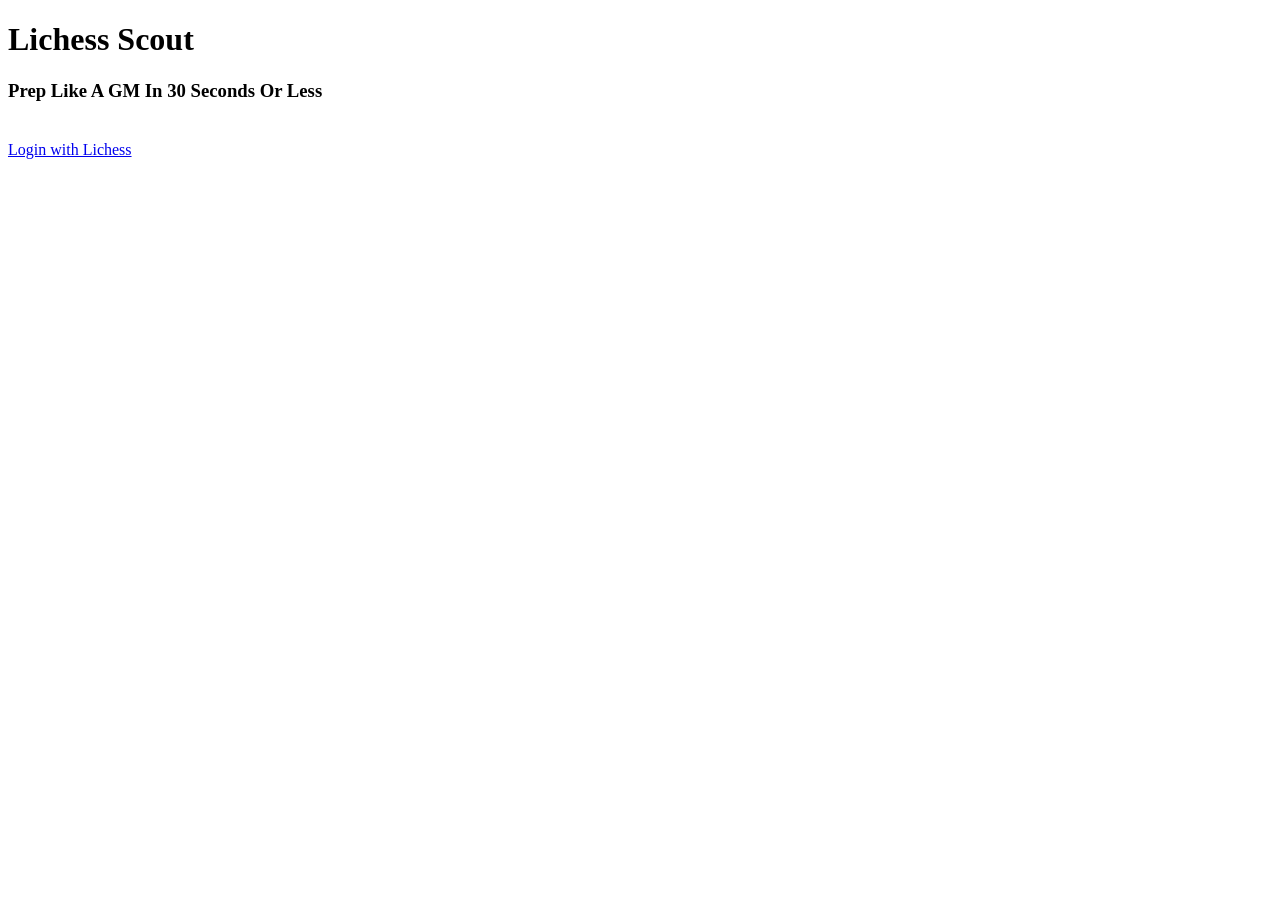
==== frontend/index.html @ cd8be74f "add proper auth flow with redirecting to pages depending on auth status" ====
<!DOCTYPE html>
<html lang="en">
<head>
  <meta charset="UTF-8">
  <meta name="viewport" content="width=device-width, initial-scale=1.0">
  <title>Lichess Scout</title>
  <link rel="stylesheet" href="/css/styles.css">
  <!--<link rel="stylesheet" href="https://cdn.jsdelivr.net/npm/water.css@2/out/water.css">-->
  <!--<link rel="stylesheet" href="https://cdn.jsdelivr.net/npm/@picocss/pico@2/css/pico.min.css">-->
</head>

<body>

  <!--Display the main content in the center of the page-->
  <div class="main-content">
      <h1>Lichess Scout</h1>
      <h3>Prep Like A GM In 30 Seconds Or Less</h3>
      <a id="login-button" href="#" style="margin-top: 20px; display: inline-block">Login with Lichess</a>
  </div>
  
  <script>
    // API Configuration - will be set by the server or environment
    const API_BASE_URL = window.location.origin.replace(':3000', ':8000'); 
    
    // Set the login button href dynamically
    document.getElementById('login-button').href = `${API_BASE_URL}/auth/login`;

    // Check if the user is logged in and show dashboard instead of login page if user is logged in
    async function checkLogin() {
      try {
        const response = await fetch(`${API_BASE_URL}/api/auth/status`, {
          method: 'GET',
          credentials: 'include',
          headers: {
                        'Content-Type': 'application/json'
                    }
        });
        const data = await response.json();
        if (data.authenticated) {
          // User is logged in
          window.location.href = '/dashboard';
        }
      }
      catch (error) {
        // If there's an error, assume not logged in and do nothing.
        // The user stays on the login page.
        console.error('Auth check failed:', error);
      }
      }

      checkLogin();
          

  </script>  
  
  <!--Display the chess background on inactivity-->
  <div class="chessboard" id="chessboard"></div>
  <script src="script.js"></script>

</body>

</html>
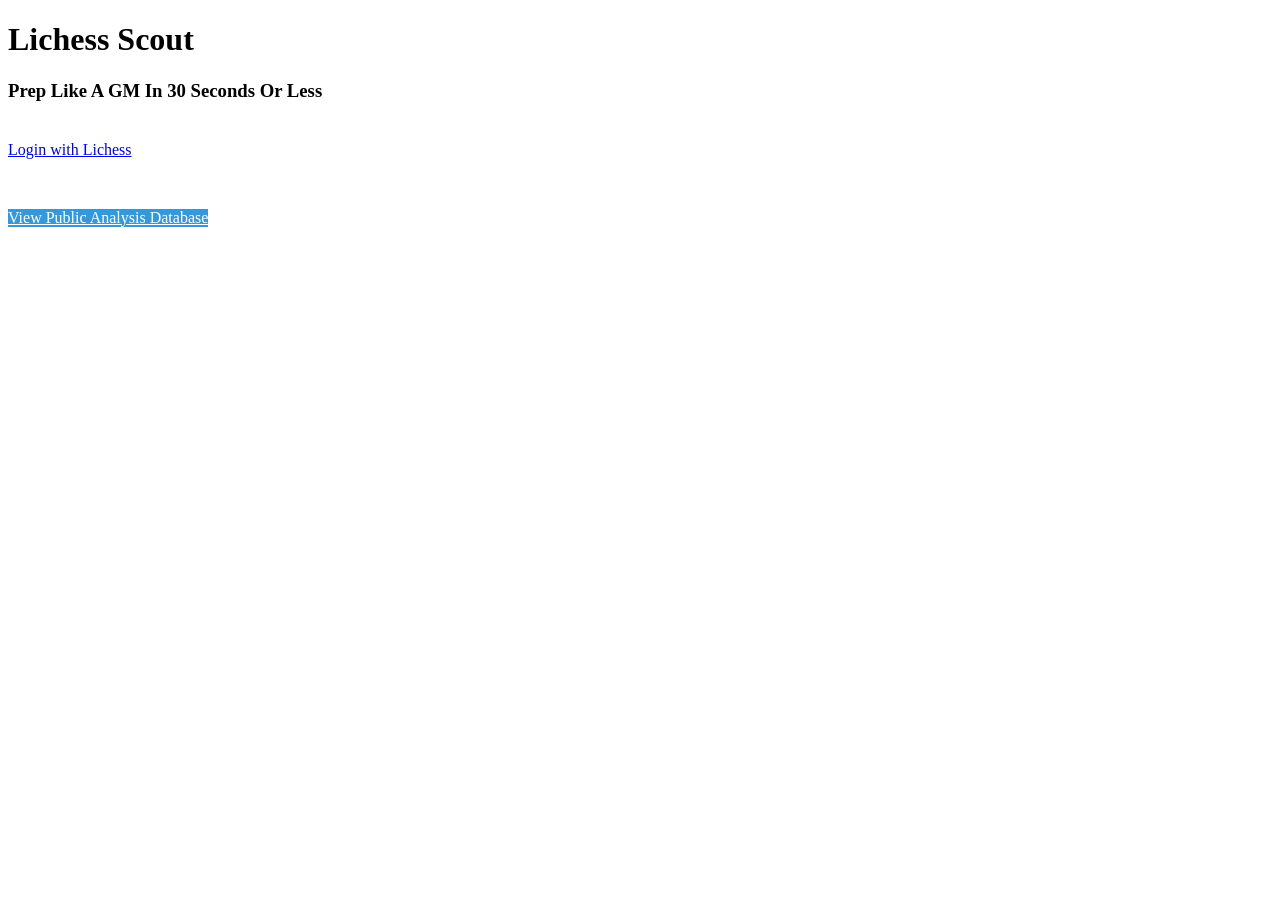
==== commit 3eed6cde: "style opponent analysis tables and create public one" ====
--- a/frontend/index.html
+++ b/frontend/index.html
@@ -16,6 +16,11 @@
       <h1>Lichess Scout</h1>
       <h3>Prep Like A GM In 30 Seconds Or Less</h3>
       <a id="login-button" href="#" style="margin-top: 20px; display: inline-block">Login with Lichess</a>
+      <div style="margin-top: 30px;">
+        <a href="/public_table" style="margin-top: 20px; display: inline-block; background: #3498db; color: white; transition: background-color 0.3s;">
+          View Public Analysis Database
+        </a>
+      </div>
   </div>
   
   <script>
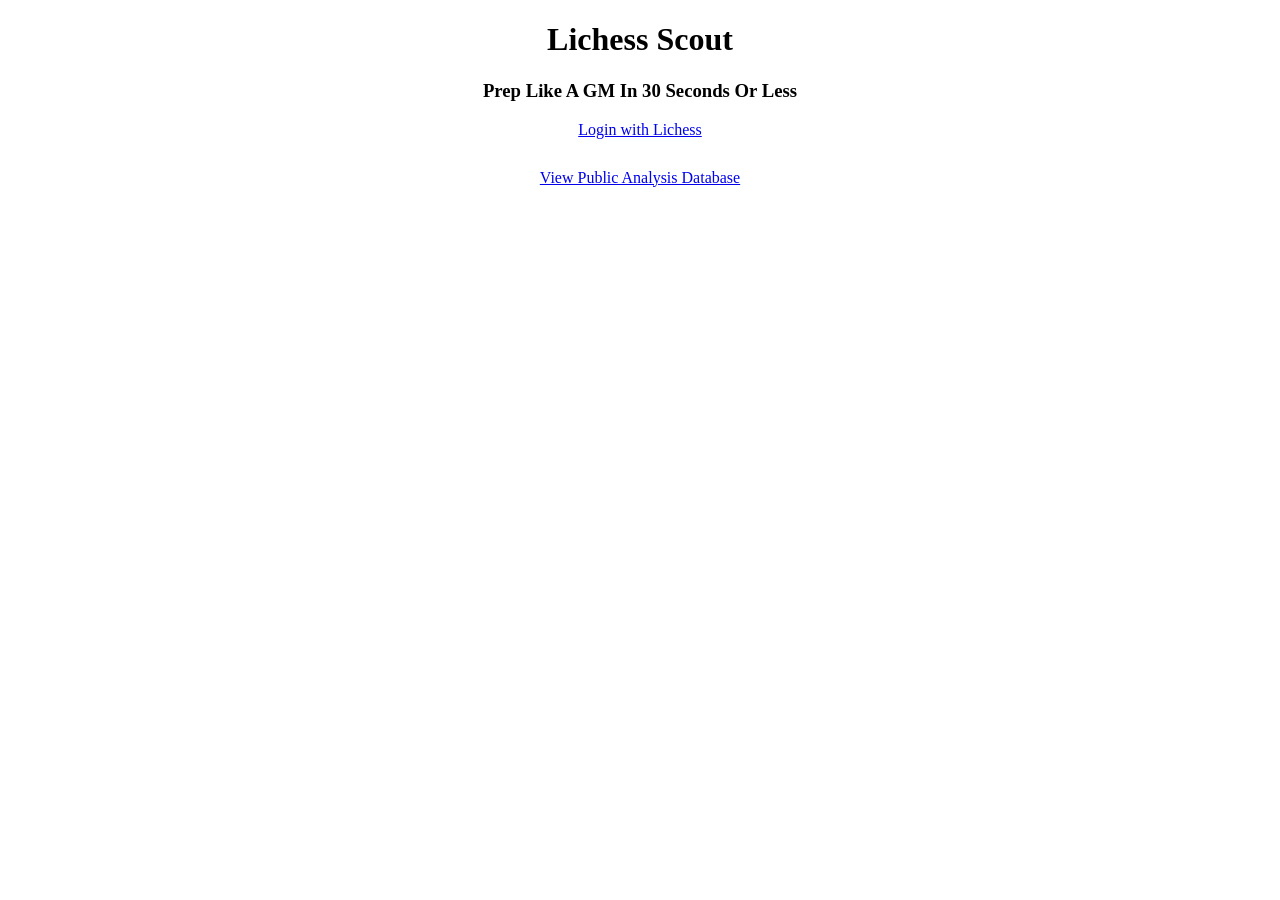
==== commit 070fca5b: "refactor frontend to have unified styling and functions" ====
--- a/frontend/index.html
+++ b/frontend/index.html
@@ -12,20 +12,18 @@
 <body>
 
   <!--Display the main content in the center of the page-->
-  <div class="main-content">
+  <div class="main-content" style="text-align: center;">
       <h1>Lichess Scout</h1>
       <h3>Prep Like A GM In 30 Seconds Or Less</h3>
-      <a id="login-button" href="#" style="margin-top: 20px; display: inline-block">Login with Lichess</a>
+      <a id="login-button" href="#" class="btn btn--success" style="margin-top: 20px;">Login with Lichess</a>
       <div style="margin-top: 30px;">
-        <a href="/public_table" style="margin-top: 20px; display: inline-block; background: #3498db; color: white; transition: background-color 0.3s;">
-          View Public Analysis Database
-        </a>
+        <a href="/public_table" class="btn btn--primary">View Public Analysis Database</a>
       </div>
   </div>
   
   <script>
     // API Configuration - will be set by the server or environment
-    const API_BASE_URL = window.location.origin.replace(':3000', ':8000'); 
+    const API_BASE_URL = window.API_BASE_URL; 
     
     // Set the login button href dynamically
     document.getElementById('login-button').href = `${API_BASE_URL}/auth/login`;
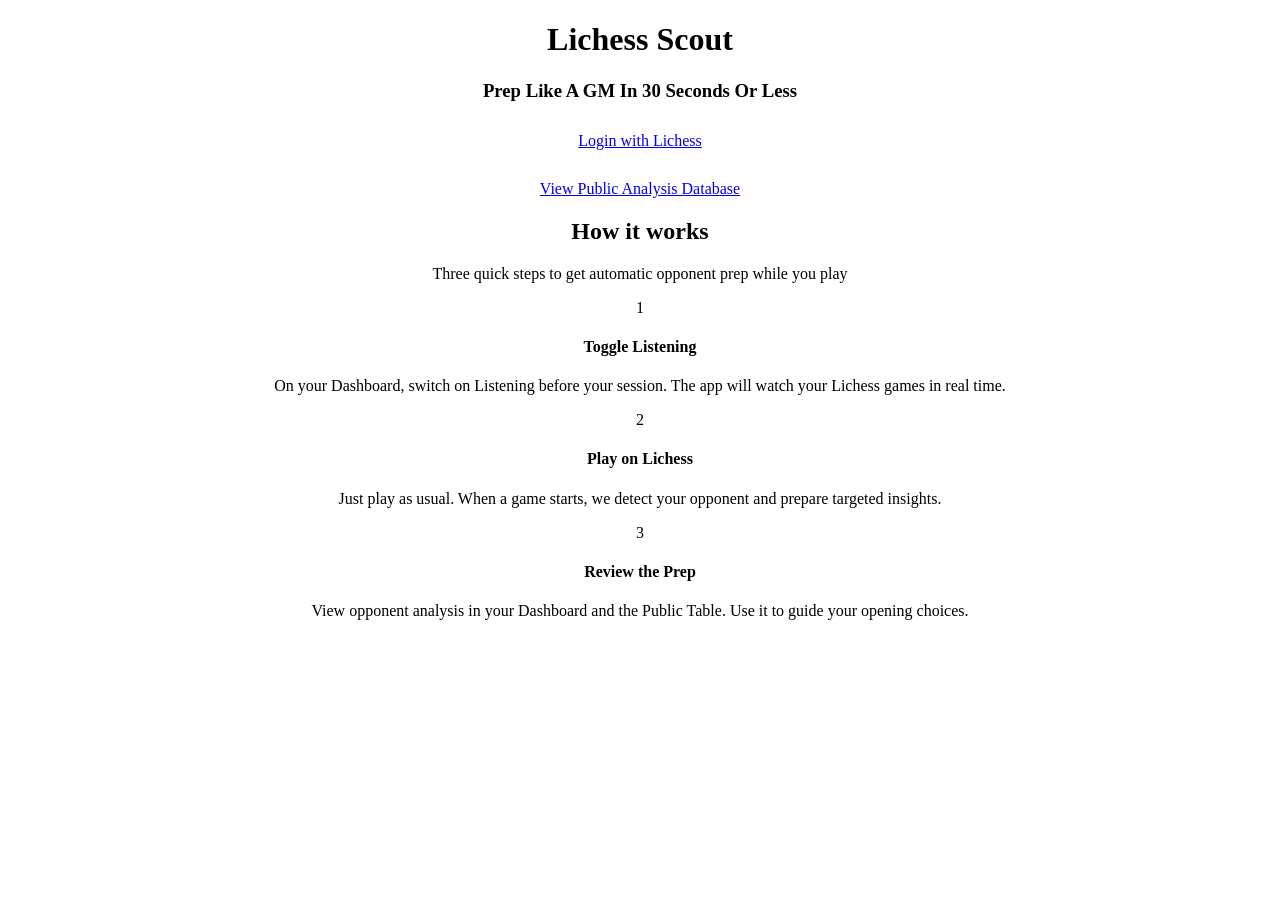
==== commit 421d463d: "add better user onboarding with descriptions on home / login and dashboard pages" ====
--- a/frontend/index.html
+++ b/frontend/index.html
@@ -15,18 +15,52 @@
   <div class="main-content" style="text-align: center;">
       <h1>Lichess Scout</h1>
       <h3>Prep Like A GM In 30 Seconds Or Less</h3>
-      <a id="login-button" href="#" class="btn btn--success" style="margin-top: 20px;">Login with Lichess</a>
+      
+      <div id="primary-cta" style="margin-top: 30px; display: none;">
+        <a id="login-button" href="#" class="btn btn--success" style="margin-top: 20px;">Login with Lichess</a>
+      </div>
+      
       <div style="margin-top: 30px;">
         <a href="/public_table" class="btn btn--primary">View Public Analysis Database</a>
       </div>
+
+      <section class="how-it-works" id="how-it-works">
+        <h2 class="how-title">How it works</h2>
+        <p class="how-subtitle">Three quick steps to get automatic opponent prep while you play</p>
+        <div class="how-grid">
+          <div class="how-step">
+            <div class="how-step-header">
+              <div class="how-step-icon">1</div>
+              <h4 class="how-step-title">Toggle Listening</h4>
+            </div>
+            <p class="how-step-text">On your Dashboard, switch on Listening before your session. The app will watch your Lichess games in real time.</p>
+          </div>
+          <div class="how-step">
+            <div class="how-step-header">
+              <div class="how-step-icon">2</div>
+              <h4 class="how-step-title">Play on Lichess</h4>
+            </div>
+            <p class="how-step-text">Just play as usual. When a game starts, we detect your opponent and prepare targeted insights.</p>
+          </div>
+          <div class="how-step">
+            <div class="how-step-header">
+              <div class="how-step-icon">3</div>
+              <h4 class="how-step-title">Review the Prep</h4>
+            </div>
+            <p class="how-step-text">View opponent analysis in your Dashboard and the Public Table. Use it to guide your opening choices.</p>
+          </div>
+        </div>
+      </section>
   </div>
   
   <script>
     // API Configuration - will be set by the server or environment
-    const API_BASE_URL = window.API_BASE_URL; 
+    const API_BASE_URL = window.API_BASE_URL || window.location.origin.replace(':3000', ':8000'); 
     
-    // Set the login button href dynamically
-    document.getElementById('login-button').href = `${API_BASE_URL}/auth/login`;
+    // Set the login button href dynamically (or swap CTA if logged in)
+    const loginBtn = document.getElementById('login-button');
+    const ctaContainer = document.getElementById('primary-cta');
+    if (loginBtn) loginBtn.href = `${API_BASE_URL}/auth/login`;
 
     // Check if the user is logged in and show dashboard instead of login page if user is logged in
     async function checkLogin() {
@@ -40,14 +74,22 @@
         });
         const data = await response.json();
         if (data.authenticated) {
-          // User is logged in
-          window.location.href = '/dashboard';
+          // User is logged in: swap primary CTA to Dashboard
+          if (loginBtn) {
+            loginBtn.textContent = 'Go to Dashboard';
+            loginBtn.className = 'btn btn--success';
+            loginBtn.href = '/dashboard';
+          }
         }
       }
       catch (error) {
         // If there's an error, assume not logged in and do nothing.
         // The user stays on the login page.
         console.error('Auth check failed:', error);
+      }
+      finally {
+        // Reveal the CTA after we decide which button to show
+        if (ctaContainer) ctaContainer.style.display = 'block';
       }
       }
 
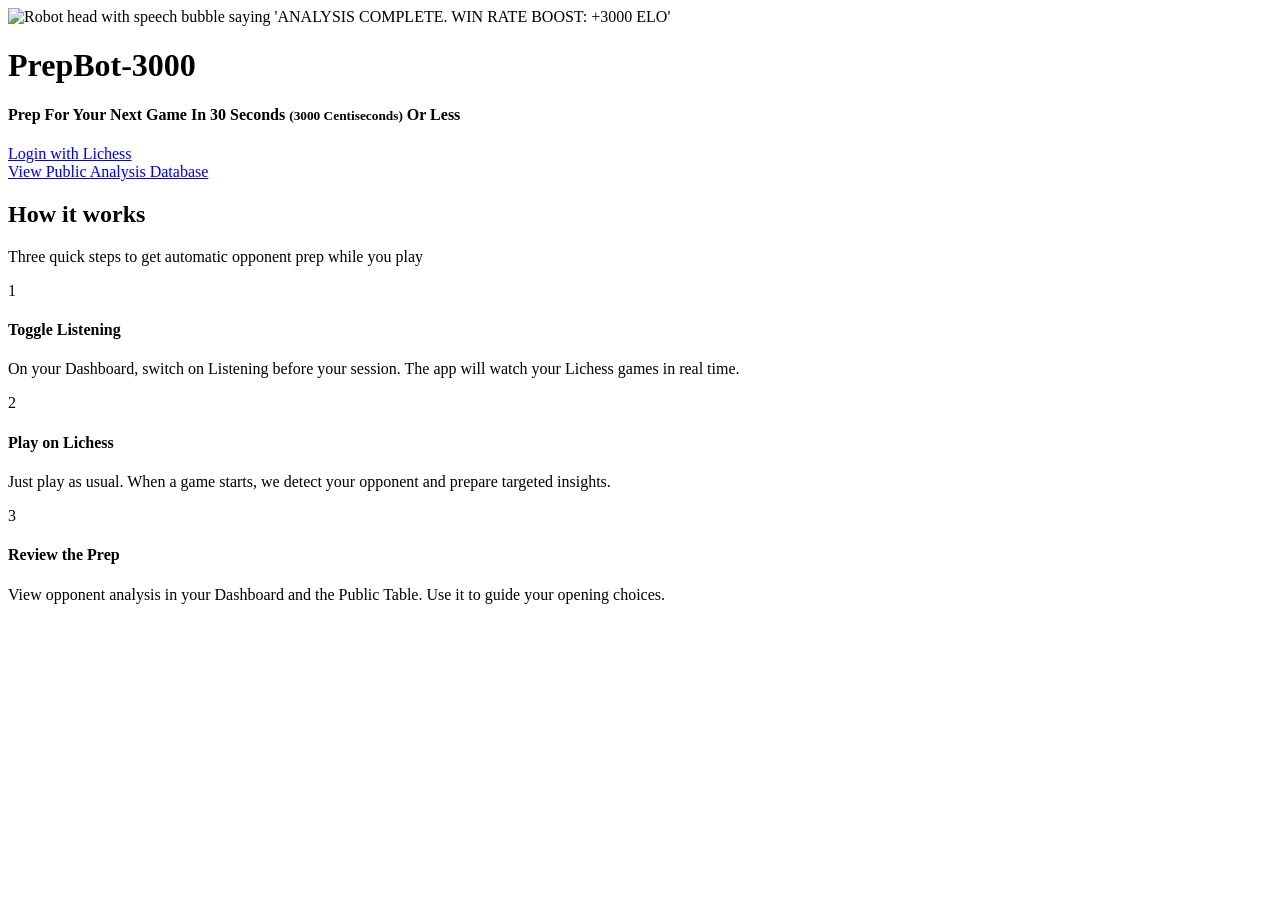
==== commit f3ec4088: "improve style of home/login page and cleanup html, js and css files" ====
--- a/frontend/index.html
+++ b/frontend/index.html
@@ -5,22 +5,31 @@
   <meta name="viewport" content="width=device-width, initial-scale=1.0">
   <title>Lichess Scout</title>
   <link rel="stylesheet" href="/css/styles.css">
-  <!--<link rel="stylesheet" href="https://cdn.jsdelivr.net/npm/water.css@2/out/water.css">-->
-  <!--<link rel="stylesheet" href="https://cdn.jsdelivr.net/npm/@picocss/pico@2/css/pico.min.css">-->
 </head>
 
 <body>
 
   <!--Display the main content in the center of the page-->
-  <div class="main-content" style="text-align: center;">
-      <h1>Lichess Scout</h1>
-      <h3>Prep Like A GM In 30 Seconds Or Less</h3>
+
+  <div class="robo-bubble-container">
+    <img class="robo-bubble-image" id="robo-image" src="/assets/images/robo-1.png" alt="Robot head with speech bubble saying 'ANALYSIS COMPLETE. WIN RATE BOOST: +3000 ELO'">
+    <div class="overlay-div" id="robo-toggle-btn"></div>
+  </div>
+
+    
+    <div class="main-content">
       
-      <div id="primary-cta" style="margin-top: 30px; display: none;">
-        <a id="login-button" href="#" class="btn btn--success" style="margin-top: 20px;">Login with Lichess</a>
+      <div class="title-container">
+        <h1>PrepBot-3000</h1>
       </div>
       
-      <div style="margin-top: 30px;">
+      <h4>Prep For Your Next Game In 30 Seconds <small class="centiseconds-text">(3000 Centiseconds)</small> Or Less</h4>
+      
+      <div id="primary-cta" class="primary-cta">
+        <a id="login-button" href="#" class="btn btn--success">Login with Lichess</a>
+      </div>
+      
+      <div class="public-table-btn">
         <a href="/public_table" class="btn btn--primary">View Public Analysis Database</a>
       </div>
 
@@ -50,53 +59,9 @@
             <p class="how-step-text">View opponent analysis in your Dashboard and the Public Table. Use it to guide your opening choices.</p>
           </div>
         </div>
-      </section>
+      </section> 
   </div>
   
-  <script>
-    // API Configuration - will be set by the server or environment
-    const API_BASE_URL = window.API_BASE_URL || window.location.origin.replace(':3000', ':8000'); 
-    
-    // Set the login button href dynamically (or swap CTA if logged in)
-    const loginBtn = document.getElementById('login-button');
-    const ctaContainer = document.getElementById('primary-cta');
-    if (loginBtn) loginBtn.href = `${API_BASE_URL}/auth/login`;
-
-    // Check if the user is logged in and show dashboard instead of login page if user is logged in
-    async function checkLogin() {
-      try {
-        const response = await fetch(`${API_BASE_URL}/api/auth/status`, {
-          method: 'GET',
-          credentials: 'include',
-          headers: {
-                        'Content-Type': 'application/json'
-                    }
-        });
-        const data = await response.json();
-        if (data.authenticated) {
-          // User is logged in: swap primary CTA to Dashboard
-          if (loginBtn) {
-            loginBtn.textContent = 'Go to Dashboard';
-            loginBtn.className = 'btn btn--success';
-            loginBtn.href = '/dashboard';
-          }
-        }
-      }
-      catch (error) {
-        // If there's an error, assume not logged in and do nothing.
-        // The user stays on the login page.
-        console.error('Auth check failed:', error);
-      }
-      finally {
-        // Reveal the CTA after we decide which button to show
-        if (ctaContainer) ctaContainer.style.display = 'block';
-      }
-      }
-
-      checkLogin();
-          
-
-  </script>  
   
   <!--Display the chess background on inactivity-->
   <div class="chessboard" id="chessboard"></div>
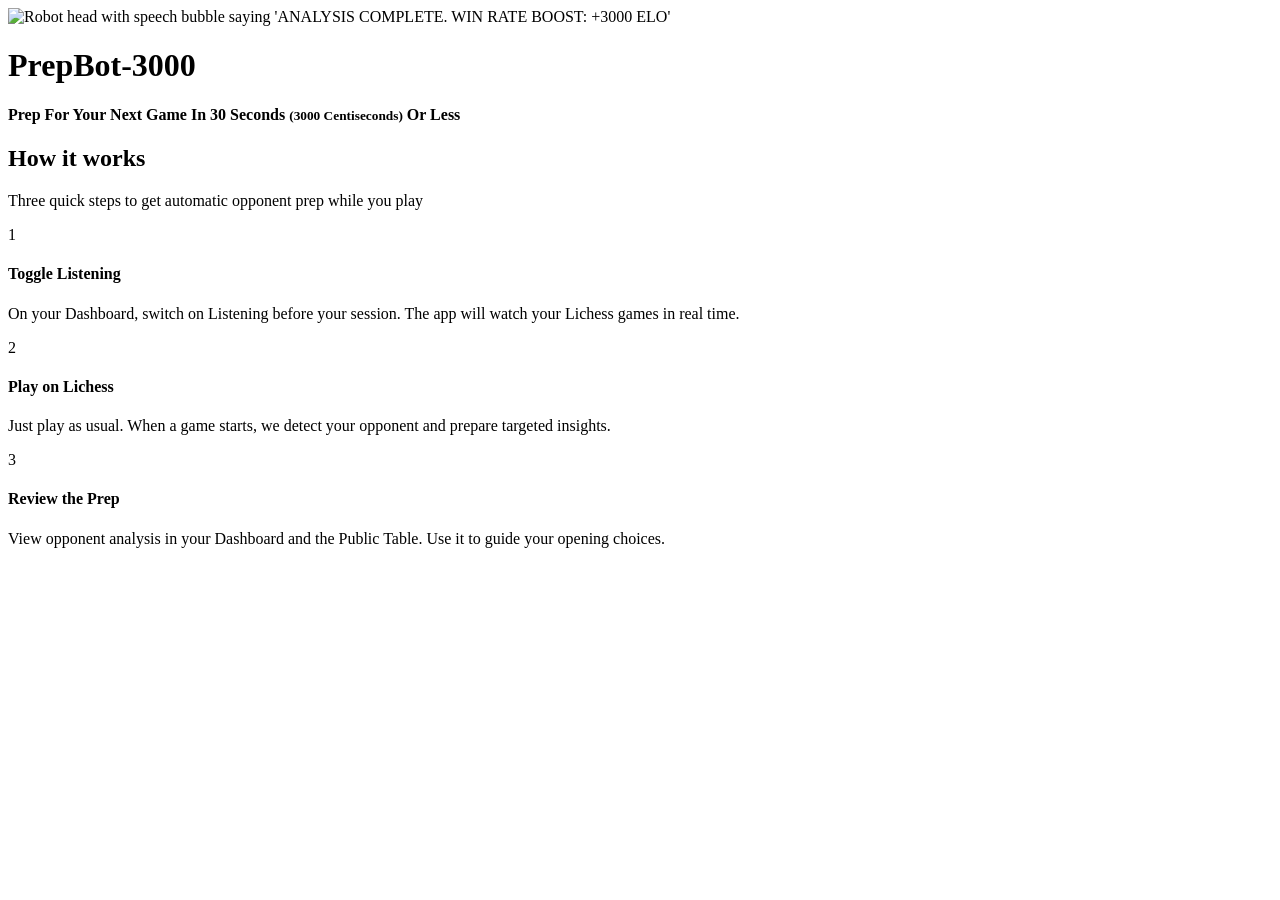
==== commit 99ee9262: "improved UX by better CTA rendering and functionality, eg token-revocation and analysis banners" ====
--- a/frontend/index.html
+++ b/frontend/index.html
@@ -3,8 +3,17 @@
 <head>
   <meta charset="UTF-8">
   <meta name="viewport" content="width=device-width, initial-scale=1.0">
-  <title>Lichess Scout</title>
+  <title>PrepBot-3000</title>
   <link rel="stylesheet" href="/css/styles.css">
+  <link rel="icon" type="image/x-icon" href="/assets/favicons/favicon.ico" />
+  <link rel="icon" type="image/png" href="/assets/favicons/favicon-96x96.png" sizes="96x96" />
+  <link rel="icon" type="image/svg+xml" href="/assets/favicons/favicon.svg" />
+  <link rel="shortcut icon" href="/assets/favicons/favicon.ico" />
+  <link rel="apple-touch-icon" sizes="180x180" href="/assets/favicons/apple-touch-icon.png" />
+  <link rel="manifest" href="/assets/favicons/site.webmanifest" />
+  <meta name="theme-color" content="#2c3e50" />
+
+
 </head>
 
 <body>
@@ -26,12 +35,8 @@
       <h4>Prep For Your Next Game In 30 Seconds <small class="centiseconds-text">(3000 Centiseconds)</small> Or Less</h4>
       
       <div id="primary-cta" class="primary-cta">
-        <a id="login-button" href="#" class="btn btn--success">Login with Lichess</a>
       </div>
       
-      <div class="public-table-btn">
-        <a href="/public_table" class="btn btn--primary">View Public Analysis Database</a>
-      </div>
 
       <section class="how-it-works" id="how-it-works">
         <h2 class="how-title">How it works</h2>
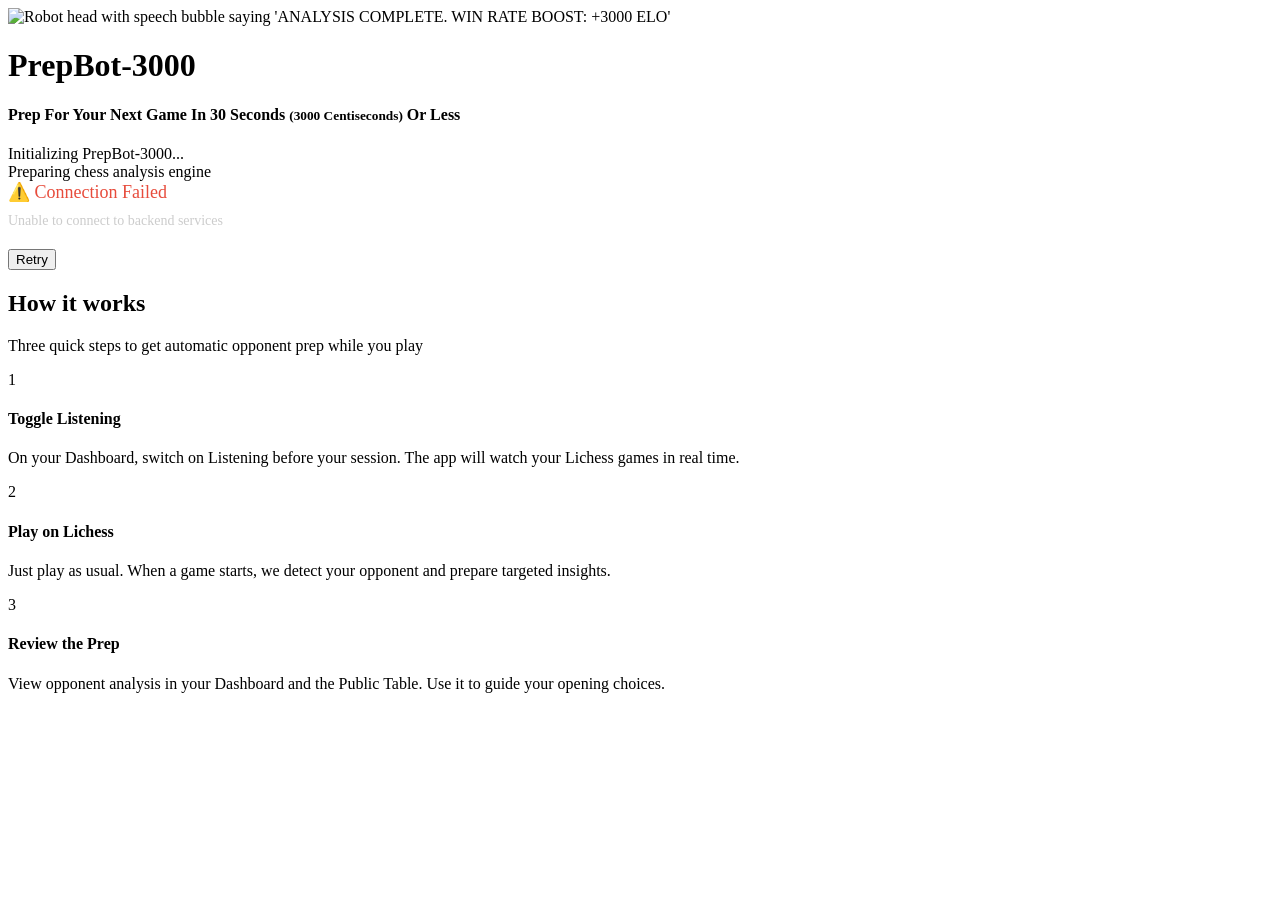
==== commit d17cf53d: "fixed user-self analysis bug, added loading states while the backend is initialised and created read" ====
--- a/frontend/index.html
+++ b/frontend/index.html
@@ -35,6 +35,12 @@
       <h4>Prep For Your Next Game In 30 Seconds <small class="centiseconds-text">(3000 Centiseconds)</small> Or Less</h4>
       
       <div id="primary-cta" class="primary-cta">
+        <!-- Loading screen content -->
+        <div id="loading-screen" class="loading-screen">
+          <div class="loading-spinner"></div>
+          <div id="loading-message" class="loading-message">Initializing PrepBot-3000...</div>
+          <div id="loading-submessage" class="loading-submessage">Preparing chess analysis engine</div>
+        </div>
       </div>
       
 
